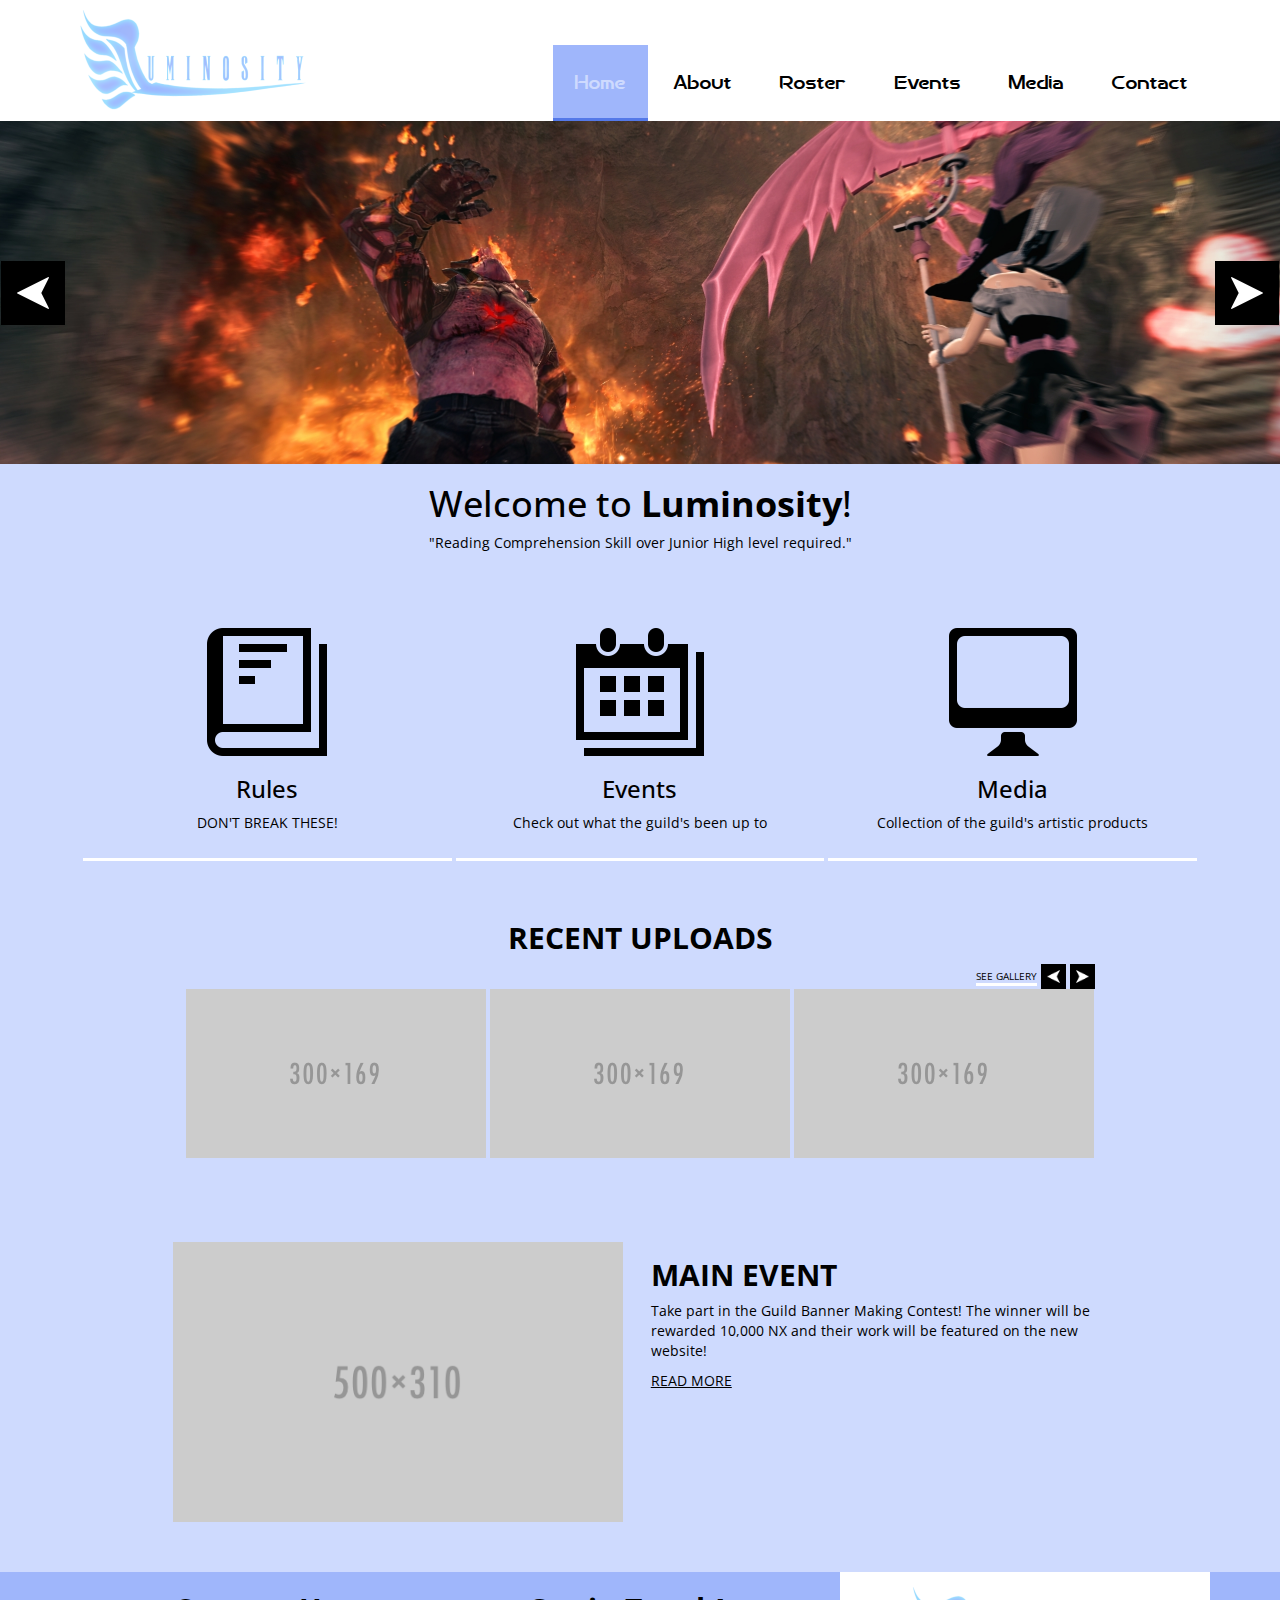
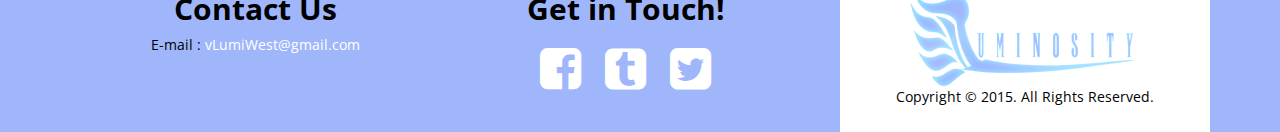
==== index.html @ ff47ed7d "First commit" ====
<!DOCTYPE html>
<html lang="en">
	<head>
		<meta charset="UTF-8" name="viewport" content="width=device-width, initial-scale=1.0">
		<title>Luminosity West</title>
		<script type="application/javascript" src="lib/jquery-1.11.3.min.js"></script>
		<script type="application/javascript" src="lib/jquery-ui.min.js"></script>
		<script type="application/javascript" src="lib/bootstrap.min.js"></script>
		<link href="lib/bootstrap.min.css" rel="stylesheet">
		<link href='http://fonts.googleapis.com/css?family=Open+Sans:400,700,700italic,400italic' rel='stylesheet' type='text/css'>
		<link rel="stylesheet" href="https://maxcdn.bootstrapcdn.com/font-awesome/4.4.0/css/font-awesome.min.css">
		<link href='media/fonts/Chromia.otf' rel='stylesheet' type='text/css'>
		<link href="lib/style.css" rel="stylesheet">
		<link href="lib/mq.css" rel="stylesheet">
		<script src="script/slider.js"></script>
		<script src="script/myScript.js"></script>
	</head>
	<body>
		<header>
			<div class="container">
				<img src="media/images/LuminosityLogo.png">
				<i id="menu" class="fa fa-bars"></i>
				<nav>
					<ul>
						<li><a href="index.html" id="index">Home</a></li>
						<li><a href="about.html" id="about">About</a></li>
						<li><a href="roster.html" id="roster">Roster</a></li>
						<li><a href="#" id="events">Events</a></li>
						<li><a href="media.html" id="media">Media</a></li>
						<li><a href="contact.html" id="contact">Contact</a></li>
					</ul>
				</nav>
			</div>
		</header>

		<div id="holder">
			<a href="media.html"><img class="center-block" src="media/images/Slide1.png" id="slideshow"></a>
			<img class="left" src="media/images/arrowleft.png">
			<img class="right" src="media/images/arrowright.png">
		</div>

		<div class="container main-content">

			<h1>Welcome to <span>Luminosity</span>!</h1>
			<p>
				"Reading Comprehension Skill over Junior High level required."
			</p>

			<div class="cta">
				<a href="about.html" id="cta1">
					<div class="cta-block">
						<img src="media/images/book.png">
						<h3>Rules</h3>
						<p>DON'T BREAK THESE!</p>
					</div>
				</a>
				<a href="#" id="cta2">
					<div class="cta-block cta-middle">
						<img src="media/images/calendar-3.png">
						<h3>Events</h3>
						<p>Check out what the guild's been up to</p>
					</div>
				</a>
				<a href="#" id="cta3">
					<div class="cta-block">
						<img src="media/images/monitor.png">
						<h3>Media</h3>
						<p>Collection of the guild's artistic products</p>
					</div>
				</a>
			</div>

			<div class="recent">
				<h2>Recent Uploads</h2>
				<div class="recent-nav">
					<a href="media.html">See Gallery</a>
					<img class="thumbnailArrows" src="media/images/arrowleft.png" id="Tleft">
					<img class="thumbnailArrows" src="media/images/arrowright.png" id="Tright">
				</div>
				<div id="thumbnails">
					<div id="window">
						<div id="imageHolder">
							<img src="media/images/placeholderthumb.png">
							<img class="hidden-thumb" src="media/images/placeholderthumb.png">
							<img class="hidden-thumb" src="media/images/placeholderthumb.png">
						</div>
					</div>
				</div>
			</div>

			<div class="main-event">
				<img src="media/images/placeholdevent.png">
				<div class="event-description">
					<h2>Main Event</h2>
					<p>
						Take part in the Guild Banner Making Contest! The winner will be rewarded 10,000 NX and their work will be featured on the new website!
					</p>
					<a href="#">Read More</a>
				</div>
			</div>

		</div>

		<footer>
			<div class="container">
				<div class="footer-block contact-col">
					<h2>Contact Us</h2>
					<p>E-mail	:	<a href="mailto:vLumiWest@gmail.com?subject=Lumi%20Inquiry">vLumiWest@gmail.com</a></p>
				</div>

				<div class="footer-block social-links">
					<h2>Get in Touch!</h2>
					<a href="https://www.facebook.com/"><i class="fa fa-facebook-square"></i></a>
					<a href="https://www.tumblr.com/"><i class="fa fa-tumblr-square"></i></a>
					<a href="https://twitter.com/?lang=en"><i class="fa fa-twitter-square"></i></a>
				</div>

				<div class="footer-block logoblock">
					<img src="media/images/LuminosityLogo.png">
					<p>Copyright &copy 2015. All Rights Reserved.</p>
				</div>
			</div>
		</footer>
	</body>
</html>
---- lib/style.css ----
/* apply a natural box layout model to all elements, but allowing components to change */
html {
  box-sizing: border-box;
}
*, *:before, *:after {
  box-sizing: inherit;
}

/*@font-face { font-family: Chromia; src: url('media/fonts/Chromia.otf') format(opentype); }*/

/* Generated by Font Squirrel (http://www.fontsquirrel.com) on July 6, 2015 */
@font-face {
    font-family: 'chromiaregular';
    src: url('../media/fonts/chromia-webfont.eot');
    src: url('../media/fonts/chromia-webfont.eot?#iefix') format('embedded-opentype'),
         url('../media/fonts/chromia-webfont.woff2') format('woff2'),
         url('../media/fonts/chromia-webfont.woff') format('woff'),
         url('../media/fonts/chromia-webfont.ttf') format('truetype'),
         url('../media/fonts/chromia-webfont.svg#chromiaregular') format('svg');
    font-weight: normal;
    font-style: normal;

}

/*
/////////////////////////
/////     GLOBAL  	/////
/////////////////////////
*/

body
{
	font-family: 'Open Sans', Arial, Sans-Serif;
  background-color: #cedafe;
  color: #000000;
}

a
{
  text-decoration: none;
  color: #000000;
  border-bottom: 3px solid white;
}

a:hover
{
  /*color: #cedafe;
  background-color: #9fB6fb;*/
  text-decoration: none;
  /*border-bottom: 3px solid #5479e8;*/
}

a:visited, a:active
{
  text-decoration: none;
  /*color: #000;*/
}

h2
{
  font-weight: bold;
}
/*
/////////////////////////
/////     HEADER  	/////
/////////////////////////
*/

.banner
{
	background-image: url("../media/images/afrologo.jpg");
	height: 120px;
	width: 350px;
	position: relative;
	top: 10px;
	background-repeat: no-repeat;
	background-size: contain;
}

header
{
  background-color: #ffffff;
}

header img
{
  float: left;
  padding: 10px 0;
}

.title-bg
{
  clear:  both;
  width: 100%;
}

.title-block
{
  position: relative;
}

.title-text
{
  position: absolute;
  top: 100px;
  width: 100%;
  color: #ffffff;
  text-align: center;
}

.title-text h1
{
  text-transform: uppercase;
  font-weight: bold;
  padding-bottom: 15px;
  width: 33%;
  margin: 0 auto;
  border-bottom: 1px solid #5479e8;
}
/*
/////////////////////////
/////	    FOOTER    /////
/////////////////////////
*/

footer
{
  background-color: #9fB6fb;
  color: #000000;
}

footer a
{
  border: 0;
  color: #ffffff;
}

.footer-block
{
  display: inline-block;
  width: 32.5%;
  text-align: center;
  padding: 0;
}

.footer-block.contact-col
{
 float: left;
}

.social-links a
{
  display: inline-block;
  padding: 10px;
}

.footer-block.logoblock
{
  background-color: #ffffff;
  padding: 15px 0;
  float: right;
}

.fa
{
  font-size: 48px;
}

/*
/////////////////////////
/////   NAVIGATION	/////
/////////////////////////
*/

nav
{
  float: right;
  display: block;
}

nav ul
{
  padding: 0;
  margin-top: 45px;
  margin-bottom: 0;
}

nav li
{
  display: inline-block;
}

nav a
{
  display: inline-block;
  text-decoration: none;
  font-family: chromiaregular, Arial, Sans-Serif;
  font-size: 20px;
  color: #000000;
  padding: 22px;
}

.fa-bars
{
  display: none;
  float: right;
}
/*
/////////////////////////
/////	  SLIDESHOW	  /////
/////////////////////////
*/

#slideshow
{
	max-height:515px;
}

#holder
{
  position: relative;
  clear: both;
	max-height: 520px;
	width: 100%;
	margin: 0 auto;
  border-top: 0px;
}

.left, .right
{
  position: absolute;
  top: 215px;
}

.left
{
  left: 1px;
}

.right
{
  right: 1px;
}
/*
/////////////////////////
/////	MAIN CONTENT  /////
/////////////////////////
*/

.main-content
{
  padding: 0;
  color: #000000;
  text-align: center;
}

.main-content span
{
  font-weight: 700;
}

/*
/////////////////////////
////  CALL TO ACTION ////
/////////////////////////
*/

.cta
{
  margin: 60px auto;
}
.cta-block
{


}
.cta-middle
{
  margin: 0 2%;
}

.cta a
{
  color: #000000;
  display: inline-block;
  width: 31.5%;
  padding: 15px 0;
}

/*
/////////////////////////
/////     RECENT    /////
/////////////////////////
*/

.recent
{
  text-transform: uppercase;
}

.recent-nav
{
  text-align: right;
  margin-right: 130px;
}
.recent-nav img
{
  width: 25px;
}
.recent a
{
  display: inline-block;
  text-align: right;
  font-size: 10px;
}

#window
{
    margin-bottom: 30px;
}

.hidden-thumb
{
  display: inline-block;
}
/*
/////////////////////////
/////  MAIN EVENT   /////
/////////////////////////
*/
.main-event
{
  margin: 50px auto;
  display: inline-block;
}

.main-event img
{
  width: 38.5%;
  margin-right: 2%;
  display: inline-block;
}

.event-description
{
  width: 39%;
  display: inline-block;
  text-align: left;
}
.event-description h2, .event-description a
{
  text-transform: uppercase;
}

.event-description a
{
  text-decoration: underline;
  border: 0;
}

.event-description a:hover
{
  color: #000000;
  border: 0;
}

/*
/////////////////////////
/////    ROSTER     /////
/////////////////////////
*/

.roster
{
  font-size: 0;
}

.roster p
{
  margin: 0;
}

.roster-element, .roster-title
{
  display: inline-block;
  width: 25%;
  text-align: center;
  font-size: 12px;
}

.roster-title
{
  background-color: #9fB6fb;
  font-weight: bold;
  border: 2px solid #ffffff;
}

.roster-element
{
  float: left;
  border-top: 2px solid #9fB6fb;
}

.roster-element img
{
  width: 25px;
  height: 25px;
}

.user
{
  clear: both;
  background-color: white;
}
/*
/////////////////////////
/////     MEDIA     /////
/////////////////////////
*/

.media-title
{
  clear: both;
  background-color: #5479e8;
  border: 2px solid #ffffff;
  text-align: center;
  text-transform: uppercase;
  font-weight: bold;
  color: #ffffff;
  margin: 15px 0;
}

#screenies, #fanart, #videos
{
  text-align: center;
}

.media-thumbnail
{
  margin: 5px;
}

/*
/////////////////////////
/////   CONTACT     /////
/////////////////////////
*/

.contact-block
{
  padding: 15px 0;
}

.contact-block a
{
  display: inline-block;
  margin-bottom: 15px;
}

/*.contact-block form
{

}*/
---- lib/mq.css ----
@media (max-width: 1280px){
  #holder
  {

    max-width: 1280px;
  	width: 100%;
  	/*border: 5px solid white;*/
  }

  #holder img
  {
    max-width: 1280px;
  	/*width: 50%;*/
  }

  .left, .right
  {
    top: 140px;
  }
}

@media (max-width: 1000px){
  /*Slideshow*/
  #holder
  {

    max-width: 1280px;
  	width: 100%;
  	/*border: 5px solid white;*/
  }

  #holder img
  {
    max-width: 1280px;
  	/*width: 50%;*/
  }

  .left, .right
  {
    top: 140px;
  }

  /*Navigation*/
  nav
  {
    display: none;
  }

  nav li
  {
    display: block;
  }

  .fa-bars
  {
    display: inline-block;
    margin-top: 50px;
  }

  /*Main Content*/
  .cta a
  {
    display: block;
    width: 100%;
  }

  /*Recent*/
  .hidden-thumb
  {
    display: none;
  }

  /*Main Event*/
  .main-event img
  {
    float: left;
  }

  .event-description h2
  {
    font-size: 18px;
  }

  .event-description, .event-description a
  {
    font-size: 12px;
  }

  /*Footer*/
  .logoblock img
  {
    width: 100%;
  }

  footer h2
  {
    font-size: 24px;
  }
}
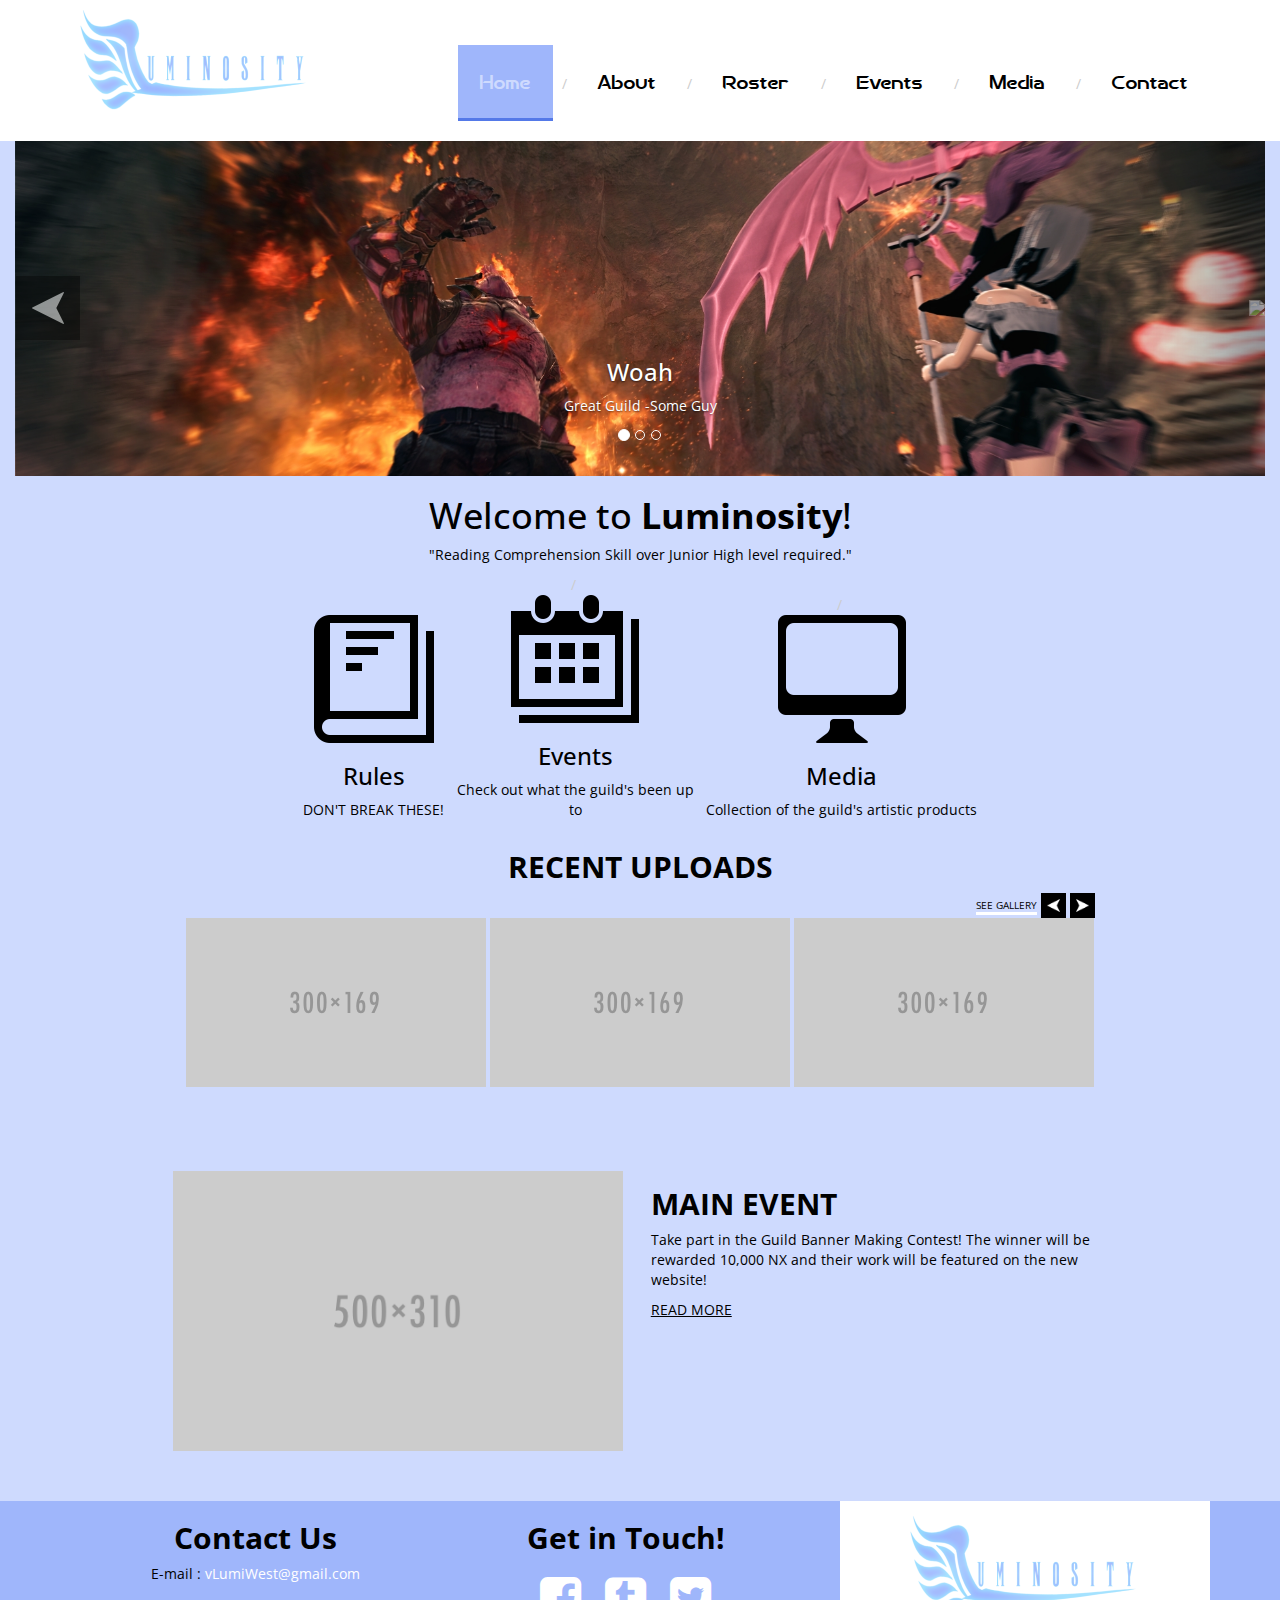
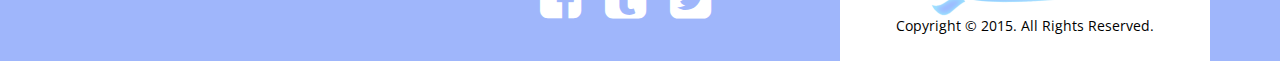
==== commit d595bf56: "Add files via upload" ====
--- a/index.html
+++ b/index.html
@@ -15,17 +15,57 @@
 		<script src="script/slider.js"></script>
 		<script src="script/myScript.js"></script>
 	</head>
+	<style>
+		ul.breadcrumb {
+			padding: 0px 0px;
+    	list-style: none;
+    	background-color: transparent;;
+		}
+		.carousel-inner > .item > img,
+	  .carousel-inner > .item > a > img {
+	      width:100%;
+	      margin:0 auto;
+	  }
+		.carousel-control {
+			background:none;
+			border:none;
+			box-shadow:none;
+			height:100%;
+			position:absolute;
+			top:0%;"
+		}
+	</style>
 	<body>
 		<header>
 			<div class="container">
 				<img src="media/images/LuminosityLogo.png">
 				<i id="menu" class="fa fa-bars"></i>
+
+				<div id="myModal" class="modal fade" role="dialog">
+				  <div class="modal-dialog">
+				    <!-- Modal content-->
+				    <div class="modal-content">
+				      <div class="modal-header">
+				        <button type="button" class="close" data-dismiss="modal">&times;</button>
+				        <h4 class="modal-title">Sorry!</h4>
+				      </div>
+				      <div class="modal-body">
+				        <p>Currently this page is unavailable.</p>
+				      </div>
+				      <div class="modal-footer">
+				        <button type="button" class="btn btn-default" data-dismiss="modal">Close</button>
+				      </div>
+				    </div>
+
+				  </div>
+				</div>
+
 				<nav>
-					<ul>
-						<li><a href="index.html" id="index">Home</a></li>
+					<ul class="breadcrumb">
+						<li class="active"><a href="index.html" id="index">Home</a></li>
 						<li><a href="about.html" id="about">About</a></li>
 						<li><a href="roster.html" id="roster">Roster</a></li>
-						<li><a href="#" id="events">Events</a></li>
+						<li><a href="#" id="events" data-toggle="modal" data-target="#myModal">Events</a></li>
 						<li><a href="media.html" id="media">Media</a></li>
 						<li><a href="contact.html" id="contact">Contact</a></li>
 					</ul>
@@ -33,11 +73,58 @@
 			</div>
 		</header>
 
-		<div id="holder">
+		<!--<div id="holder">
 			<a href="media.html"><img class="center-block" src="media/images/Slide1.png" id="slideshow"></a>
 			<img class="left" src="media/images/arrowleft.png">
 			<img class="right" src="media/images/arrowright.png">
-		</div>
+		</div>-->
+
+	<div class="container-fluid">
+	  <div id="frontBanner" class="carousel" data-ride="carousel"> <!--for some reason making a slide effect makes the images move down, THEN slide. I have no idea, it looks awful, so I removed it til I figure out why -->
+	    <!-- Indicators -->
+	    <ol class="carousel-indicators">
+	      <li data-target="#frontBanner" data-slide-to="0" class="active"></li>
+	      <li data-target="#frontBanner" data-slide-to="1"></li>
+	      <li data-target="#frontBanner" data-slide-to="2"></li>
+	    </ol>
+
+	    <!-- Wrapper for slides -->
+	    <div class="carousel-inner" role="listbox">
+	      <div class="item active">
+	        <img class="img-responsive" src="media/images/Slide1.png" alt="First">
+					<div class="carousel-caption">
+		        <h3>Woah</h3>
+		        <p>Great Guild -Some Guy</p>
+		      </div>
+	      </div>
+
+	      <div class="item">
+	        <img class="img-responsive" src="media/images/Slide2.png" alt="Second">
+					<div class="carousel-caption">
+		        <h3>HELLO</h3>
+		        <p>I AM A HUMAN JOIN THIS HU-MAN UNION</p>
+		      </div>
+	      </div>
+
+	      <div class="item">
+	        <img class="img-responsive" src="media/images/Slide3.png" alt="Third">
+					<div class="carousel-caption">
+		        <h3>Psh</h3>
+		        <p>2/10 too many rainbows</p>
+		      </div>
+	      </div>
+	    </div>
+
+    	<!-- Left and right controls -->
+    	<a class="left carousel-control" href="#frontBanner" role="button" data-slide="prev"><!--Scales wierd once it gets down to being very narrow-->
+      	<img class="img-responsive" src="media/images/arrowleft.png" style="position:absolute;top:50%;transform:translateY(-50%);">
+    	</a>
+    	<a class="right carousel-control" href="#frontBanner" role="button" data-slide="next">
+      	<img class="img-responsive" src="media/images/arrowRight.png" style="position:absolute;top:50%;transform:translateY(-50%)translateX(-100%);left:100%;">
+    	</a>
+  	</div>
+	</div>
+
 
 		<div class="container main-content">
 
@@ -46,7 +133,37 @@
 				"Reading Comprehension Skill over Junior High level required."
 			</p>
 
-			<div class="cta">
+			<ul class="breadcrumb"><!--I need to figure out how to pad these to be less awful-->
+				<li class="active">
+					<a href="about.html" id="aboutPage">
+						<div class="cta-block">
+							<img src="media/images/book.png">
+							<h3>Rules</h3>
+							<p>DON'T BREAK THESE!</p>
+						</div>
+					</a>
+				</li>
+				<li><!--I dunno what this is suppose to connect to.-->
+					<a href="#" id="events" data-toggle="modal" data-target="#myModal">
+						<div class="cta-block cta-middle">
+							<img src="media/images/calendar-3.png">
+							<h3>Events</h3>
+							<p>Check out what the guild's been up to</p>
+						</div>
+					</a>
+				</li>
+				<li>
+					<a href="media.html" id="media">
+						<div class="cta-block">
+							<img src="media/images/monitor.png">
+							<h3>Media</h3>
+							<p>Collection of the guild's artistic products</p>
+						</div>
+					</a>
+				</li>
+			</ul>
+
+			<!--<div class="cta">
 				<a href="about.html" id="cta1">
 					<div class="cta-block">
 						<img src="media/images/book.png">
@@ -68,7 +185,7 @@
 						<p>Collection of the guild's artistic products</p>
 					</div>
 				</a>
-			</div>
+			</div>-->
 
 			<div class="recent">
 				<h2>Recent Uploads</h2>
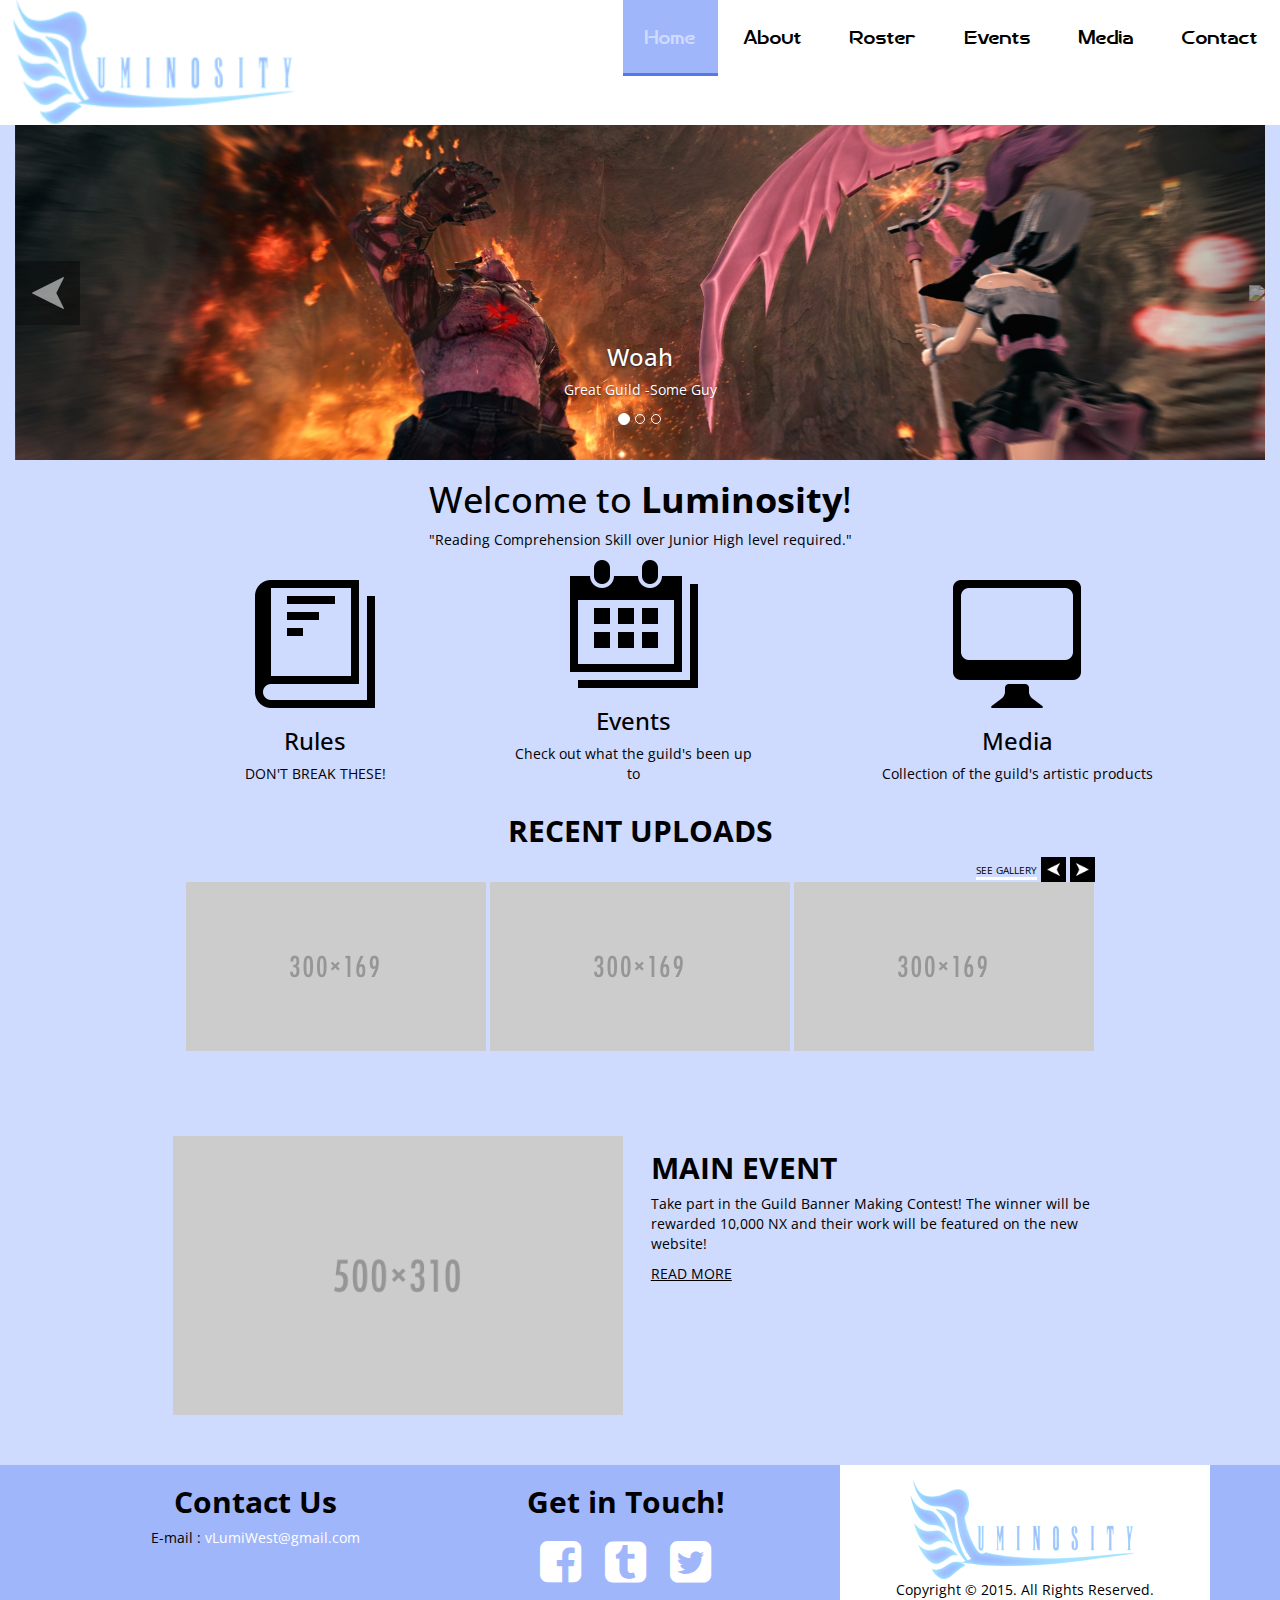
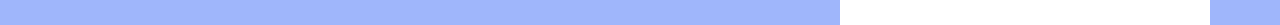
==== commit ddc14b7a: "Add files via upload" ====
--- a/index.html
+++ b/index.html
@@ -16,15 +16,54 @@
 		<script src="script/myScript.js"></script>
 	</head>
 	<style>
+		/*@media (min-width: 769) {
+			.nav-collapse.collapse {
+					height: auto !important;
+					overflow: visible !important;
+			}
+		}
+		This is the closest I could think of to make it not break, but it still don't work*/
 		ul.breadcrumb {
+			margin: 0px 0px;
 			padding: 0px 0px;
     	list-style: none;
-    	background-color: transparent;;
+    	background-color: transparent;
+		}
+		ul.breadcrumb > li + li:before {
+	    color: red;
+	    content: "";
+	    padding: 0px 0px;
+		}
+	 	ul.frontpage {
+			padding: 0px 0px;
+    	list-style: none;
+    	background-color: transparent;
+		}
+		ul.frontpage > li + li:before {
+	    color: red;
+	    content: "";
+	    padding: 0px 0px;
+		}
+		ul.frontpage > li {
+			margin-left: 10%;
+		}
+		div.navbanner {
+			background-color:white;
+			color:#fff;height:15%;
+			min-height:125px;
+			padding:0px 0px;
+			margin:0px 0px;
+		}
+		img.navbannerimg {
+			height:100%;
+			min-height:125px;
+			margin:0px 0px;
+			padding:0px 0px;
 		}
 		.carousel-inner > .item > img,
 	  .carousel-inner > .item > a > img {
 	      width:100%;
-	      margin:0 auto;
+	      margin:0px auto;
 	  }
 		.carousel-control {
 			background:none;
@@ -34,42 +73,52 @@
 			position:absolute;
 			top:0%;"
 		}
+		.affix {
+      top: 0px;
+      width: 100%;
+  	}
 	</style>
 	<body>
 		<header>
-			<div class="container">
-				<img src="media/images/LuminosityLogo.png">
-				<i id="menu" class="fa fa-bars"></i>
-
-				<div id="myModal" class="modal fade" role="dialog">
-				  <div class="modal-dialog">
-				    <!-- Modal content-->
-				    <div class="modal-content">
-				      <div class="modal-header">
-				        <button type="button" class="close" data-dismiss="modal">&times;</button>
-				        <h4 class="modal-title">Sorry!</h4>
-				      </div>
-				      <div class="modal-body">
-				        <p>Currently this page is unavailable.</p>
-				      </div>
-				      <div class="modal-footer">
-				        <button type="button" class="btn btn-default" data-dismiss="modal">Close</button>
-				      </div>
-				    </div>
-
-				  </div>
-				</div>
-
-				<nav>
-					<ul class="breadcrumb">
-						<li class="active"><a href="index.html" id="index">Home</a></li>
-						<li><a href="about.html" id="about">About</a></li>
-						<li><a href="roster.html" id="roster">Roster</a></li>
-						<li><a href="#" id="events" data-toggle="modal" data-target="#myModal">Events</a></li>
-						<li><a href="media.html" id="media">Media</a></li>
-						<li><a href="contact.html" id="contact">Contact</a></li>
-					</ul>
-				</nav>
+			<!-- This is the event page error code -->
+			<div id="myModal" class="modal fade" role="dialog">
+				<div class="modal-dialog">
+					<!-- Modal content-->
+					<div class="modal-content">
+						<div class="modal-header">
+							<button type="button" class="close" data-dismiss="modal">&times;</button>
+							<h4 class="modal-title">Sorry!</h4>
+						</div>
+						<div class="modal-body">
+							<p>Currently this page is unavailable.</p>
+						</div>
+						<div class="modal-footer">
+							<button type="button" class="btn btn-default" data-dismiss="modal">Close</button>
+						</div>
+					</div>
+
+				</div>
+			</div>
+			<!-- ^ -->
+			<div data-spy="affix" style="z-index:11;"><!--z level of 11 required so the carousel captions don't overlay this-->
+				<div class="container-fluid navbanner">
+					<img class="img-responsive navbannerimg" src="media/images/LuminosityLogo.png">
+					<i id="menu" class="fa fa-bars" style="color:black;"></i><!--mobile menu-->
+
+					<nav>
+						<ul class="breadcrumb">
+							<li class="active"><a href="index.html" id="index">Home</a></li>
+							<li><a href="about.html" id="about">About</a></li>
+							<li><a href="roster.html" id="roster">Roster</a></li>
+							<li><a href="#" id="events" data-toggle="modal" data-target="#myModal">Events</a></li>
+							<li><a href="media.html" id="media">Media</a></li>
+							<li><a href="contact.html" id="contact">Contact</a></li>
+						</ul>
+					</nav>
+				</div>
+			</div>
+			<div class="container-fluid" style="background-color:red;color:#fff;height:15%;min-height:125px;padding:0px 0px;margin:0px 0px;">
+				<!--This is a temporary solution until I find a non-awful way to have the page start correctly spaced.-->
 			</div>
 		</header>
 
@@ -80,7 +129,7 @@
 		</div>-->
 
 	<div class="container-fluid">
-	  <div id="frontBanner" class="carousel" data-ride="carousel"> <!--for some reason making a slide effect makes the images move down, THEN slide. I have no idea, it looks awful, so I removed it til I figure out why -->
+	  <div id="frontBanner" class="carousel slide" data-ride="carousel"> <!--for some reason making a slide effect makes the images move down, THEN slide. I have no idea, it looks awful, so I removed it til I figure out why -->
 	    <!-- Indicators -->
 	    <ol class="carousel-indicators">
 	      <li data-target="#frontBanner" data-slide-to="0" class="active"></li>
@@ -98,8 +147,8 @@
 		      </div>
 	      </div>
 
-	      <div class="item">
-	        <img class="img-responsive" src="media/images/Slide2.png" alt="Second">
+	      <div class="item" style="background-image:url(media/images/Slide2.png)">
+	        <img class="img-responsive" src="media/images/Slide2.png" alt="Second" style="opacity:0.0">
 					<div class="carousel-caption">
 		        <h3>HELLO</h3>
 		        <p>I AM A HUMAN JOIN THIS HU-MAN UNION</p>
@@ -133,7 +182,7 @@
 				"Reading Comprehension Skill over Junior High level required."
 			</p>
 
-			<ul class="breadcrumb"><!--I need to figure out how to pad these to be less awful-->
+			<ul class="breadcrumb frontpage"><!--I need to figure out how to pad these to be less awful-->
 				<li class="active">
 					<a href="about.html" id="aboutPage">
 						<div class="cta-block">
